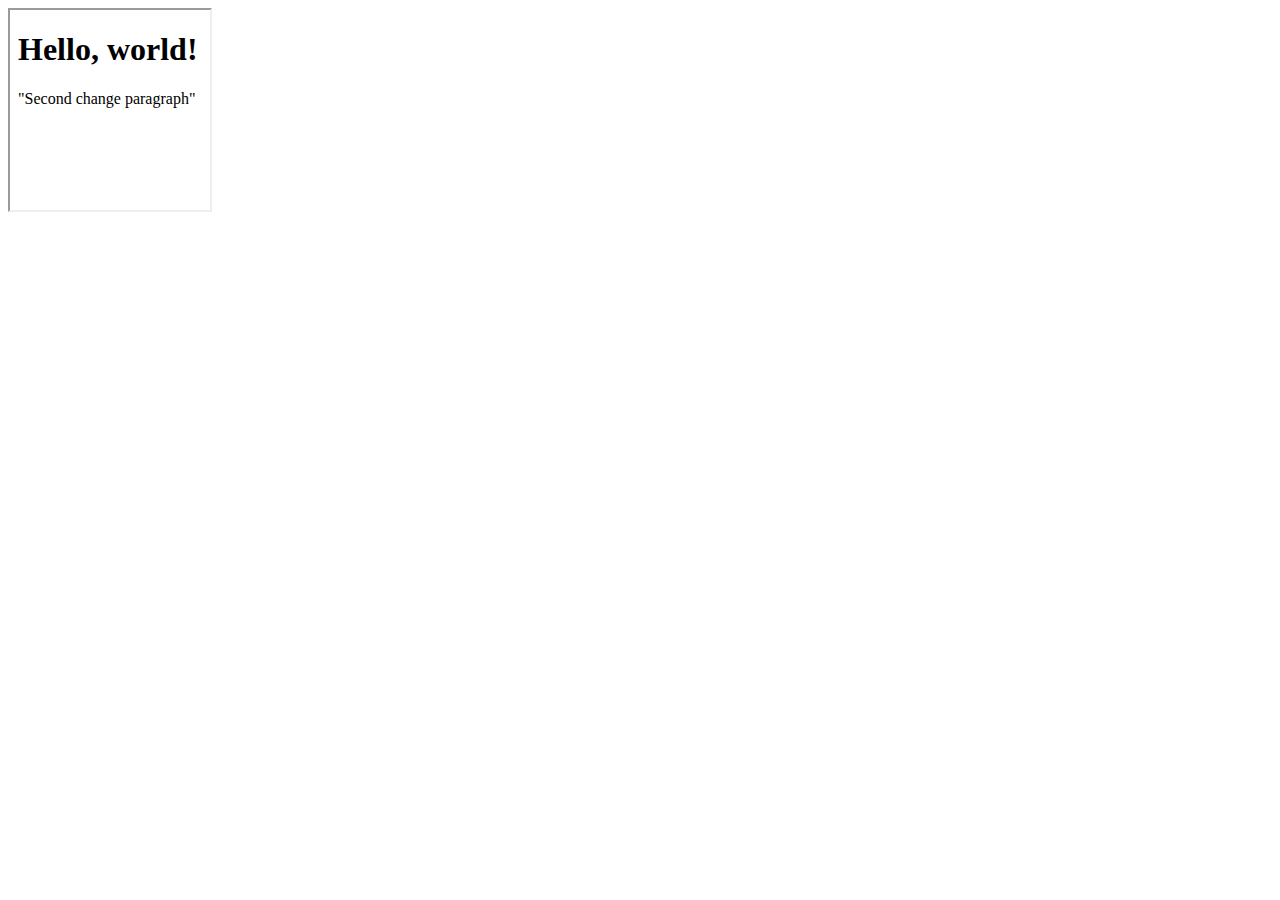
==== index.html @ 88e3c679 "feat: add index.html file" ====
<!DOCTYPE html>
<html lang="en">
  <head>
    <meta charset="UTF-8" />
    <meta http-equiv="X-UA-Compatible" content="IE=edge" />
    <meta name="viewport" content="width=device-width, initial-scale=1.0" />
    <title>Document</title>
  </head>
  <body>
    <iframe src="lib/hello.html" width="200" height="200">
  </body>
</html>
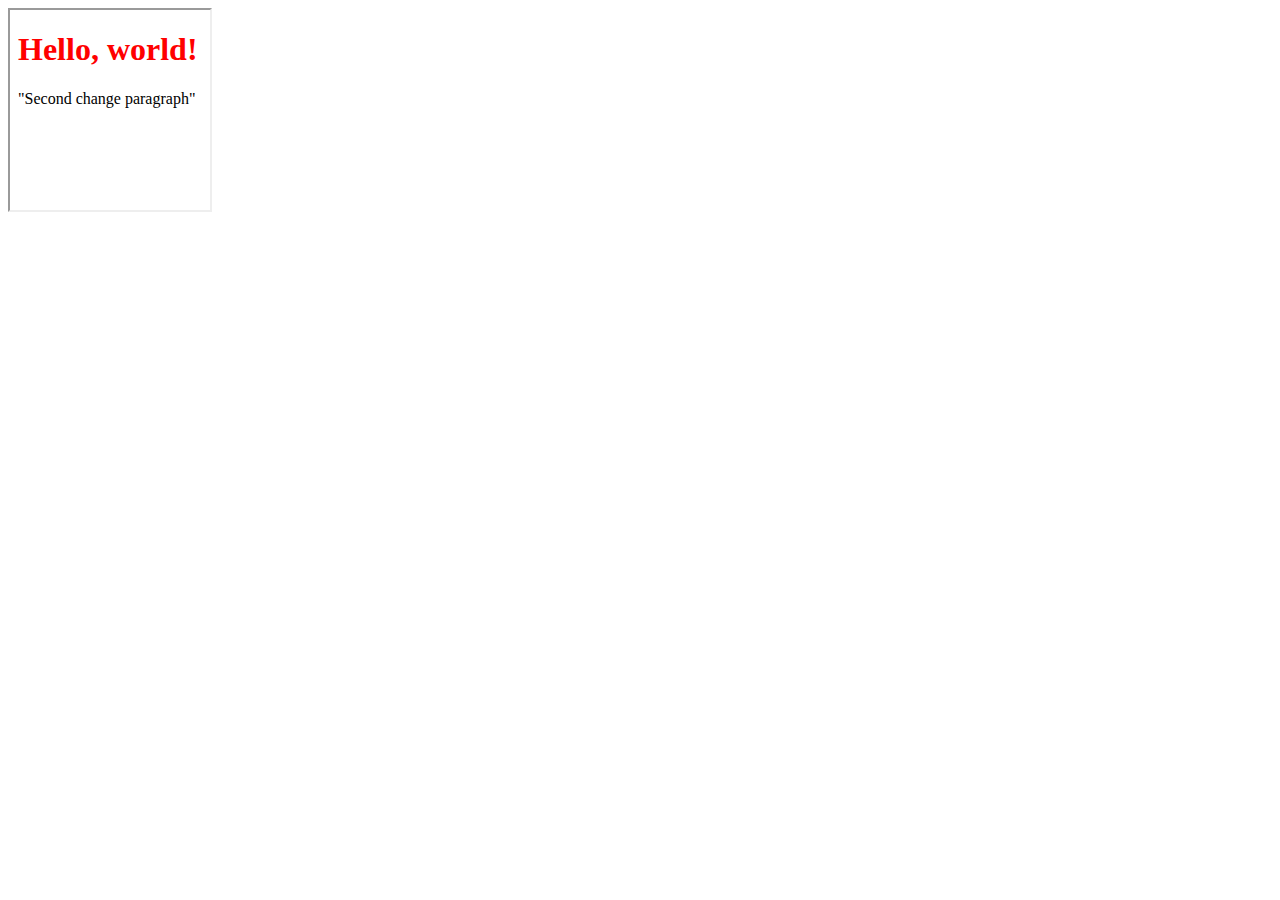
==== commit 05784be6: "fix: css applied properly" ====
--- a/index.html
+++ b/index.html
@@ -4,6 +4,7 @@
     <meta charset="UTF-8" />
     <meta http-equiv="X-UA-Compatible" content="IE=edge" />
     <meta name="viewport" content="width=device-width, initial-scale=1.0" />
+    <link type="text/css" rel="stylesheet" media="all" href="style.css" />
     <title>Document</title>
   </head>
   <body>
